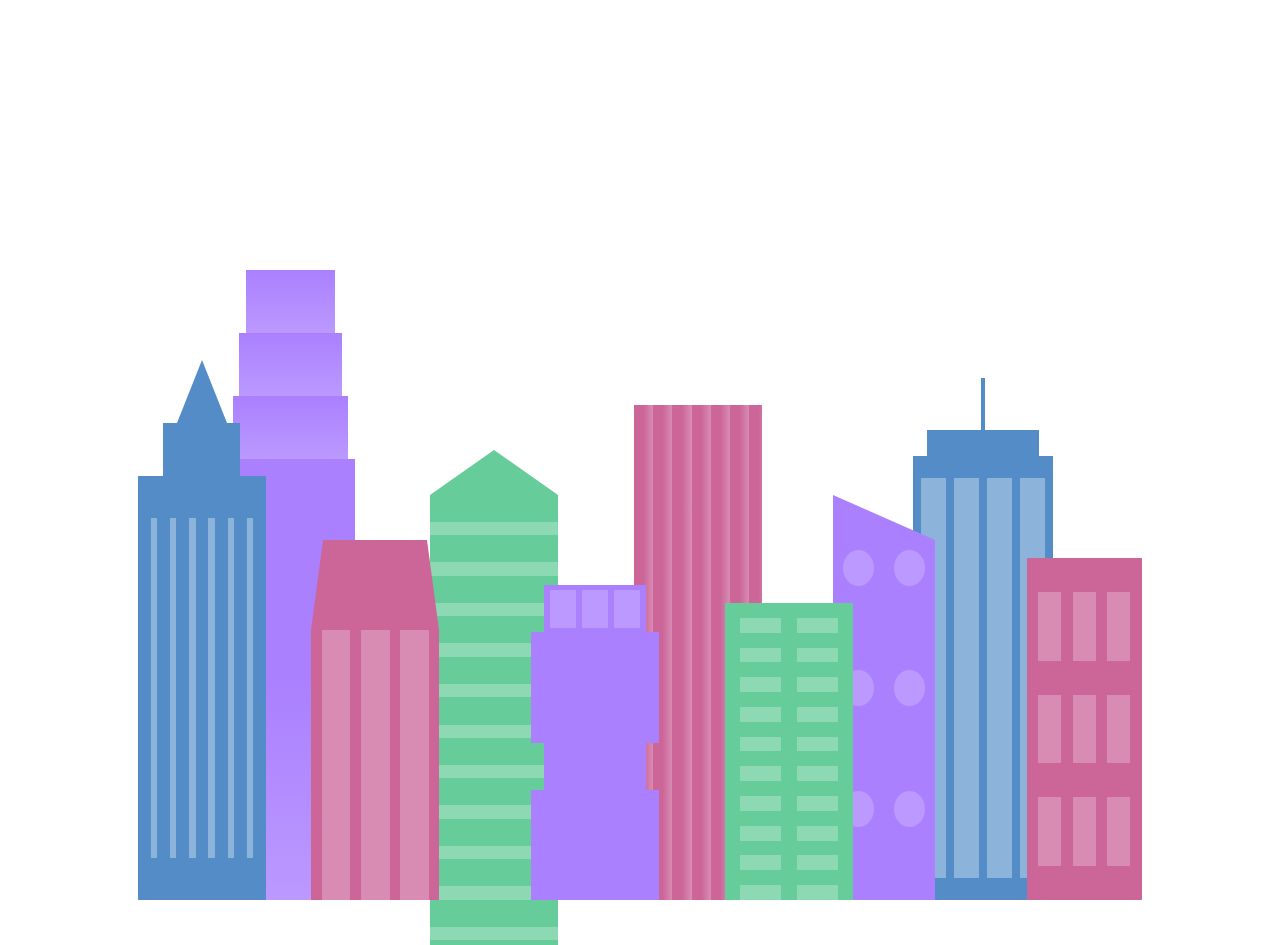
==== project_15.html @ 80620f0d "Add files via upload" ====
<!DOCTYPE html>
<html lang="en">
  <head>
    <meta charset="UTF-8" />
    <title>City Skyline</title>
    <link href="styles_15.css" rel="stylesheet" />
  </head>

  <body>
    <div class="background-buildings">
      <div></div>
      <div></div>
      <div class="bb1 building-wrap">
        <div class="bb1a bb1-window"></div>
        <div class="bb1b bb1-window"></div>
        <div class="bb1c bb1-window"></div>
        <div class="bb1d"></div>
      </div>
      <div class="bb2">
        <div class="bb2a"></div>
        <div class="bb2b"></div>
      </div>
      <div class="bb3"></div>
      <div></div>
      <div class="bb4 building-wrap">
        <div class="bb4a"></div>
        <div class="bb4b"></div>
        <div class="bb4c window-wrap">
          <div class="bb4-window"></div>
          <div class="bb4-window"></div>
          <div class="bb4-window"></div>
          <div class="bb4-window"></div>
        </div>
      </div>
      <div></div>
      <div></div>
    </div>

    <div class="foreground-buildings">
      <div></div>
      <div></div>
      <div class="fb1 building-wrap">
        <div class="fb1a"></div>
        <div class="fb1b"></div>
        <div class="fb1c"></div>
      </div>
      <div class="fb2">
        <div class="fb2a"></div>
        <div class="fb2b window-wrap">
          <div class="fb2-window"></div>
          <div class="fb2-window"></div>
          <div class="fb2-window"></div>
        </div>
      </div>
      <div></div>
      <div class="fb3 building-wrap">
        <div class="fb3a window-wrap">
          <div class="fb3-window"></div>
          <div class="fb3-window"></div>
          <div class="fb3-window"></div>
        </div>
        <div class="fb3b"></div>
        <div class="fb3a"></div>
        <div class="fb3b"></div>
      </div>
      <div class="fb4">
        <div class="fb4a"></div>
        <div class="fb4b">
          <div class="fb4-window"></div>
          <div class="fb4-window"></div>
          <div class="fb4-window"></div>
          <div class="fb4-window"></div>
          <div class="fb4-window"></div>
          <div class="fb4-window"></div>
        </div>
      </div>
      <div class="fb5"></div>
      <div class="fb6"></div>
      <div></div>
      <div></div>
    </div>
  </body>
</html>
---- styles_15.css ----
:root {
  --building-color1: #aa80ff;
  --building-color2: #66cc99;
  --building-color3: #cc6699;
  --building-color4: #538cc6;
  --window-color1: #bb99ff;
  --window-color2: #8cd9b3;
  --window-color3: #d98cb3;
  --window-color4: #8cb3d9;
}

* {
  box-sizing: border-box;
}

body {
  height: 100vh;
  margin: 0;
  overflow: hidden;
}

.background-buildings,
.foreground-buildings {
  width: 100%;
  height: 100%;
  display: flex;
  align-items: flex-end;
  justify-content: space-evenly;
  position: absolute;
  top: 0;
}

.building-wrap {
  display: flex;
  flex-direction: column;
  align-items: center;
}

.window-wrap {
  display: flex;
  align-items: center;
  justify-content: space-evenly;
}

.sky {
  background: radial-gradient(
    closest-corner circle at 15% 15%,
    #ffcf33,
    #ffcf33 20%,
    #ffff66 21%,
    #bbeeff 100%
  );
}

/* BACKGROUND BUILDINGS - "bb" stands for "background building" */
.bb1 {
  width: 10%;
  height: 70%;
}

.bb1a {
  width: 70%;
}

.bb1b {
  width: 80%;
}

.bb1c {
  width: 90%;
}

.bb1d {
  width: 100%;
  height: 70%;
  background: linear-gradient(var(--building-color1) 50%, var(--window-color1));
}

.bb1-window {
  height: 10%;
  background: linear-gradient(var(--building-color1), var(--window-color1));
}

.bb2 {
  width: 10%;
  height: 50%;
}

.bb2a {
  border-bottom: 5vh solid var(--building-color2);
  border-left: 5vw solid transparent;
  border-right: 5vw solid transparent;
}

.bb2b {
  width: 100%;
  height: 100%;
  background: repeating-linear-gradient(
    var(--building-color2),
    var(--building-color2) 6%,
    var(--window-color2) 6%,
    var(--window-color2) 9%
  );
}

.bb3 {
  width: 10%;
  height: 55%;
  background: repeating-linear-gradient(
    90deg,
    var(--building-color3),
    var(--building-color3),
    var(--window-color3) 15%
  );
}

.bb4 {
  width: 11%;
  height: 58%;
}

.bb4a {
  width: 3%;
  height: 10%;
  background-color: var(--building-color4);
}

.bb4b {
  width: 80%;
  height: 5%;
  background-color: var(--building-color4);
}

.bb4c {
  width: 100%;
  height: 85%;
  background-color: var(--building-color4);
}

.bb4-window {
  width: 18%;
  height: 90%;
  background-color: var(--window-color4);
}

/* FOREGROUND BUILDINGS - "fb" stands for "foreground building" */
.fb1 {
  width: 10%;
  height: 60%;
}

.fb1a {
  border-bottom: 7vh solid var(--building-color4);
  border-left: 2vw solid transparent;
  border-right: 2vw solid transparent;
}

.fb1b {
  width: 60%;
  height: 10%;
  background-color: var(--building-color4);
}

.fb1c {
  width: 100%;
  height: 80%;
  background: repeating-linear-gradient(
      90deg,
      var(--building-color4),
      var(--building-color4) 10%,
      transparent 10%,
      transparent 15%
    ),
    repeating-linear-gradient(
      var(--building-color4),
      var(--building-color4) 10%,
      var(--window-color4) 10%,
      var(--window-color4) 90%
    );
}

.fb2 {
  width: 10%;
  height: 40%;
}

.fb2a {
  width: 100%;
  border-bottom: 10vh solid var(--building-color3);
  border-left: 1vw solid transparent;
  border-right: 1vw solid transparent;
}

.fb2b {
  width: 100%;
  height: 75%;
  background-color: var(--building-color3);
}

.fb2-window {
  width: 22%;
  height: 100%;
  background-color: var(--window-color3);
}

.fb3 {
  width: 10%;
  height: 35%;
}

.fb3a {
  width: 80%;
  height: 15%;
  background-color: var(--building-color1);
}

.fb3b {
  width: 100%;
  height: 35%;
  background-color: var(--building-color1);
}

.fb3-window {
  width: 25%;
  height: 80%;
  background-color: var(--window-color1);
}

.fb4 {
  width: 8%;
  height: 45%;
  position: relative;
  left: 10%;
}

.fb4a {
  border-top: 5vh solid transparent;
  border-left: 8vw solid var(--building-color1);
}

.fb4b {
  width: 100%;
  height: 89%;
  background-color: var(--building-color1);
  display: flex;
  flex-wrap: wrap;
}

.fb4-window {
  width: 30%;
  height: 10%;
  border-radius: 50%;
  background-color: var(--window-color1);
  margin: 10%;
}

.fb5 {
  width: 10%;
  height: 33%;
  position: relative;
  right: 10%;
  background: repeating-linear-gradient(
      var(--building-color2),
      var(--building-color2) 5%,
      transparent 5%,
      transparent 10%
    ),
    repeating-linear-gradient(
      90deg,
      var(--building-color2),
      var(--building-color2) 12%,
      var(--window-color2) 12%,
      var(--window-color2) 44%
    );
}

.fb6 {
  width: 9%;
  height: 38%;
  background: repeating-linear-gradient(
      90deg,
      var(--building-color3),
      var(--building-color3) 10%,
      transparent 10%,
      transparent 30%
    ),
    repeating-linear-gradient(
      var(--building-color3),
      var(--building-color3) 10%,
      var(--window-color3) 10%,
      var(--window-color3) 30%
    );
}

@media (max-width: 1000px) {
  :root {
    --building-color1: #000;
    --building-color2: #000;
    --building-color3: #000;
    --building-color4: #000;
    --window-color1: #777;
    --window-color2: #777;
    --window-color3: #777;
    --window-color4: #777;
  }
  .sky {
    background: radial-gradient(
      closest-corner circle at 15% 15%,
      #ccc,
      #ccc 20%,
      #445 21%,
      #223 100%
    );
  }
}
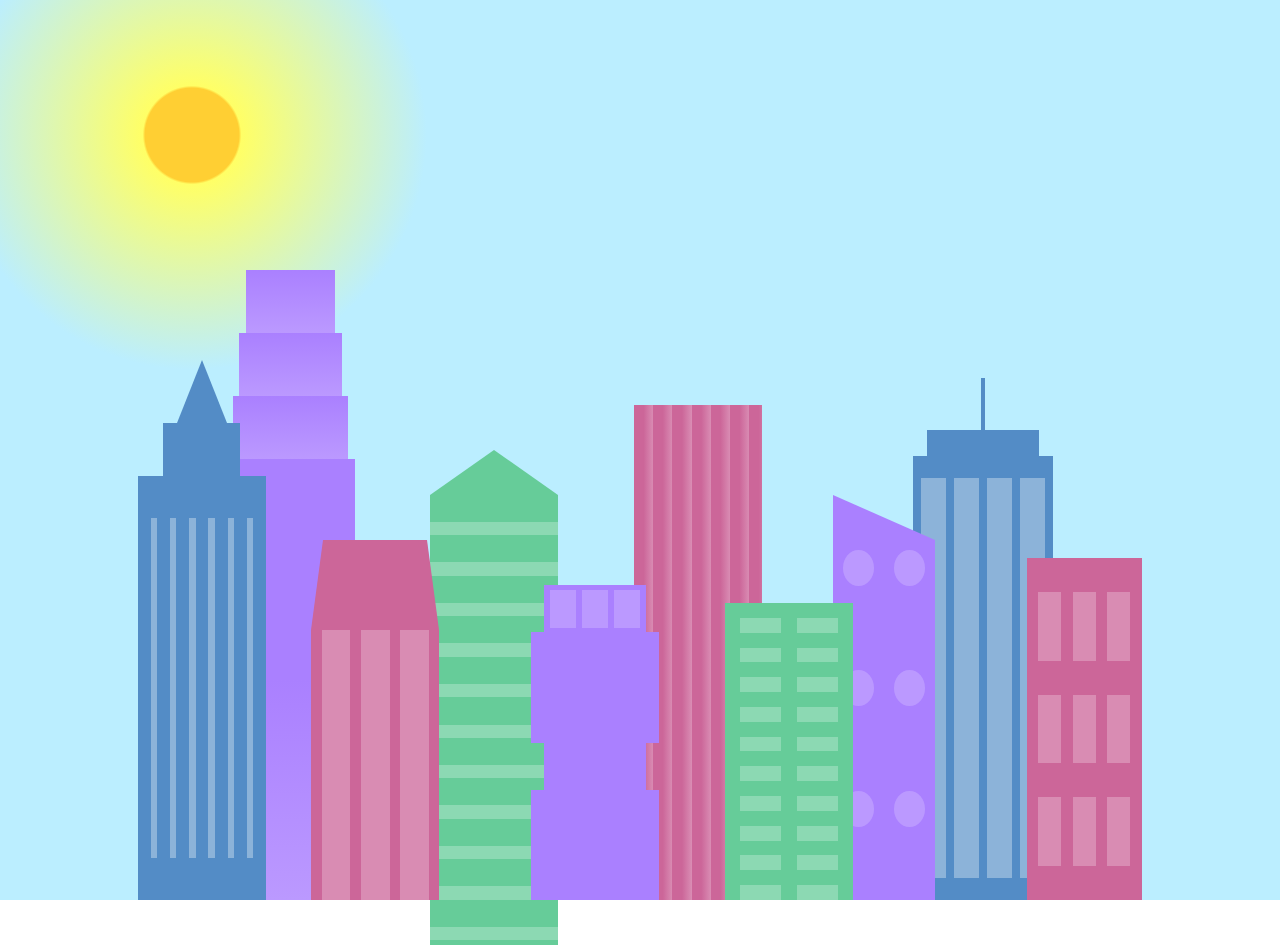
==== commit 2538f883: "Add files via upload" ====
--- a/project_15.html
+++ b/project_15.html
@@ -7,7 +7,7 @@
   </head>
 
   <body>
-    <div class="background-buildings">
+    <div class="background-buildings sky">
       <div></div>
       <div></div>
       <div class="bb1 building-wrap">
